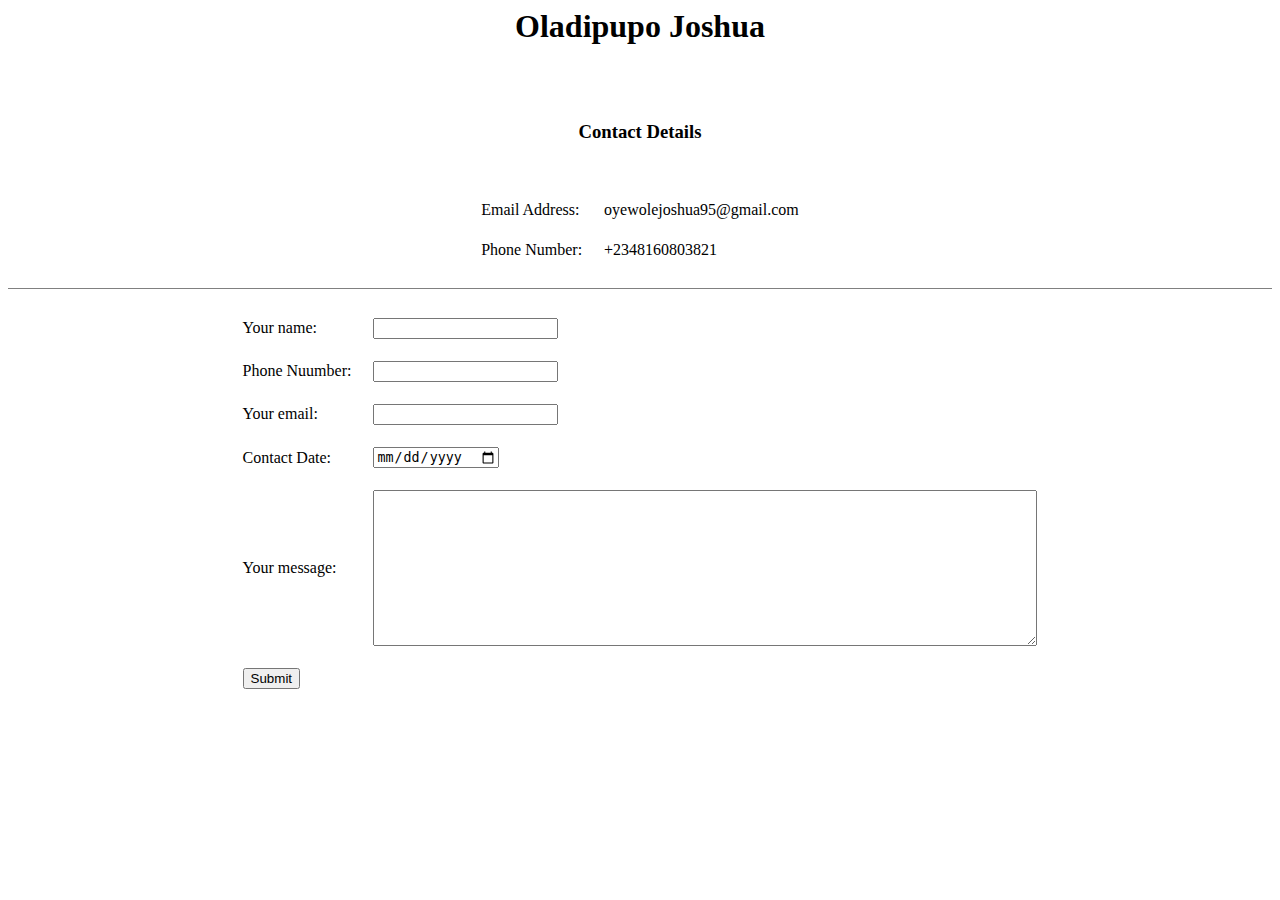
==== Contact-me.html @ d5330bb1 "ask" ====
<html>

<head>
  <meta charset="utf-8">
  <title>Designing My Website</title>
  <h1>
    <center>Oladipupo Joshua</center>
  </h1>
  <br>
  <br>
  <center>
    <p><h3>Contact Details</h3></p>
  <br>
  <table cellspacing="20">
    <tr>
    <td>Email Address:</td>
    <td>oyewolejoshua95@gmail.com</td>
    </tr>
    <tr>
    <td>Phone Number:</td>
    <td>+2348160803821</td>
    </tr>
  </table>
  </center>
  
  <hr size="1" noshade>
</head>

<body>
  <center>
  <form class action="mailto:oyewolejoshua95@gmail.com" method="post" enctype="text/plain">
    <table cellspacing="20">
    <tr>
      <td><label>Your name:</label></td>
      <td><input type="text" name="Your name" value""></td>
    </tr>
      <tr>
       <td><label>Phone Nuumber:</label></td>
      <td><input type="tel" name="Phone Number" value=""></td>
      </tr>
      <tr><td><label>Your email:</label></td>
        <td><input type="email" name="Your email" value""></td>
      </tr>
      <tr><td><label>Contact Date:</label></td>
        <td><input type="date" name="Contact date" value=""></td>
      </tr>
      <tr><td><label>Your message:</label></td>
        <td><textarea name="Your Message" rows="10" cols="80"></textarea></td>
      </tr>
      <tr><td><input type="submit" name=""></td>
      </tr>
    </table>
  </form>
    </center>
</body>

</html>
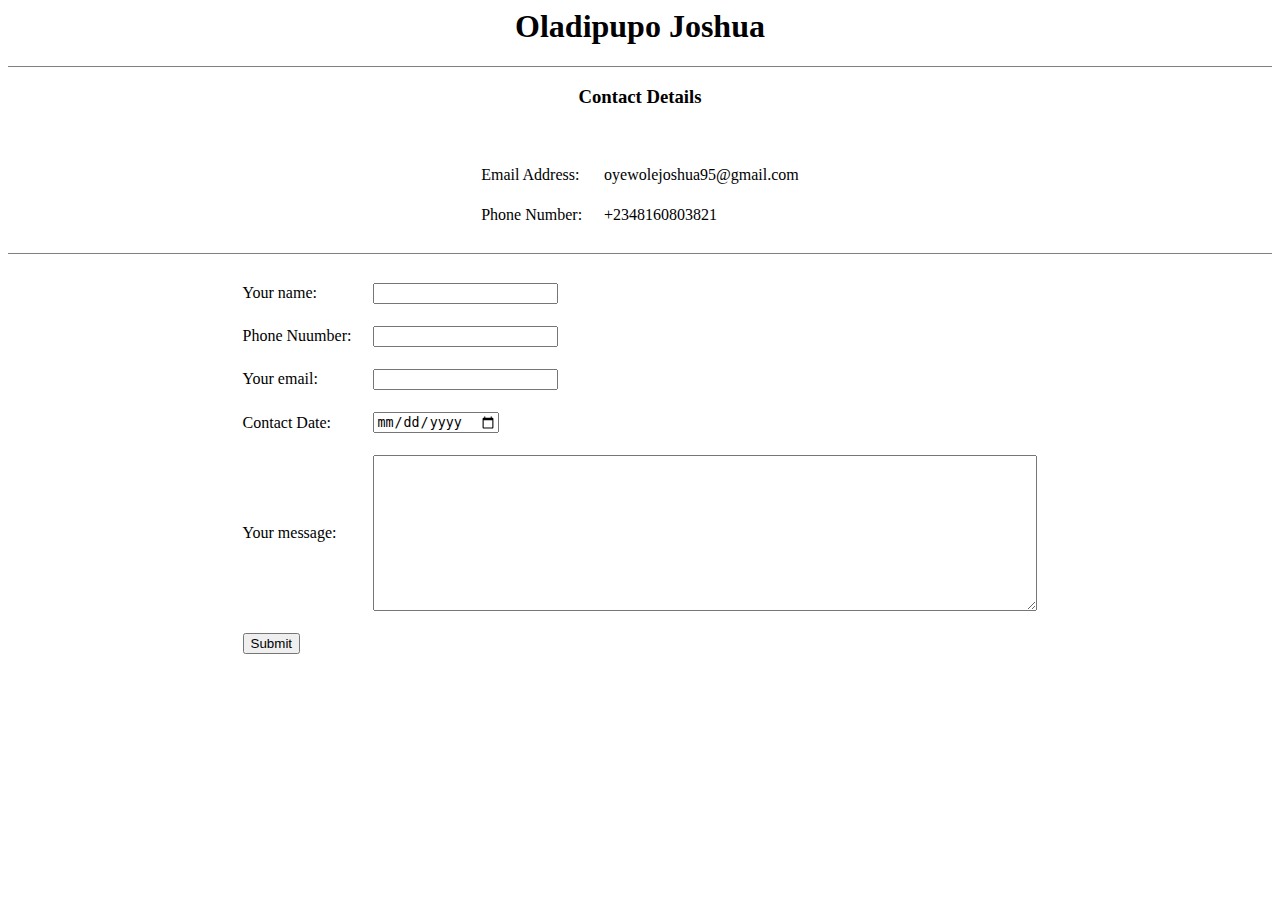
==== commit 4a22a34f: "new" ====
--- a/Contact-me.html
+++ b/Contact-me.html
@@ -6,8 +6,7 @@
   <h1>
     <center>Oladipupo Joshua</center>
   </h1>
-  <br>
-  <br>
+ <hr size="1" noshade>
   <center>
     <p><h3>Contact Details</h3></p>
   <br>
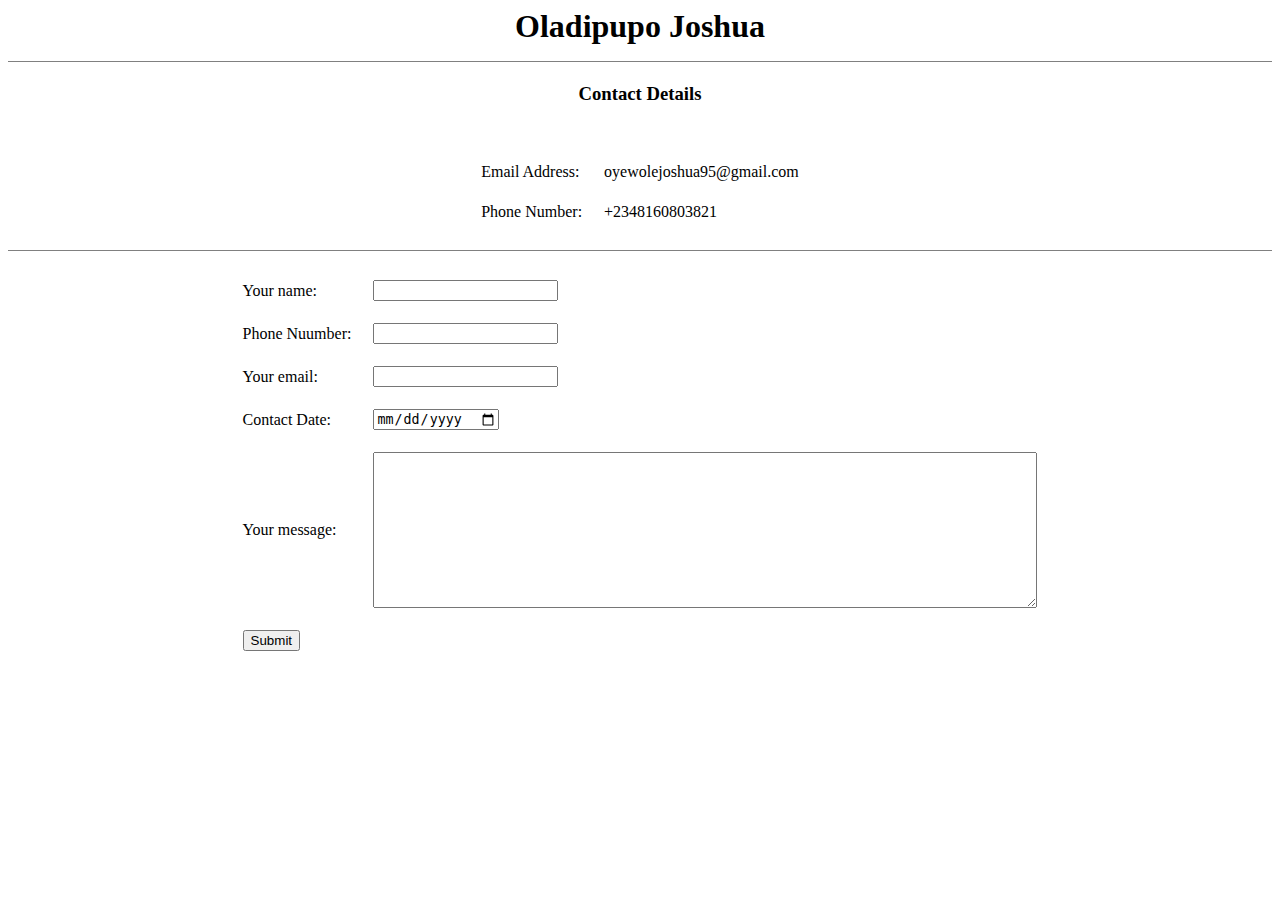
==== commit 310ec0f6: "save" ====
--- a/Contact-me.html
+++ b/Contact-me.html
@@ -5,8 +5,8 @@
   <title>Designing My Website</title>
   <h1>
     <center>Oladipupo Joshua</center>
+  <hr size="1" noshade>
   </h1>
- <hr size="1" noshade>
   <center>
     <p><h3>Contact Details</h3></p>
   <br>
@@ -21,7 +21,6 @@
     </tr>
   </table>
   </center>
-  
   <hr size="1" noshade>
 </head>
 
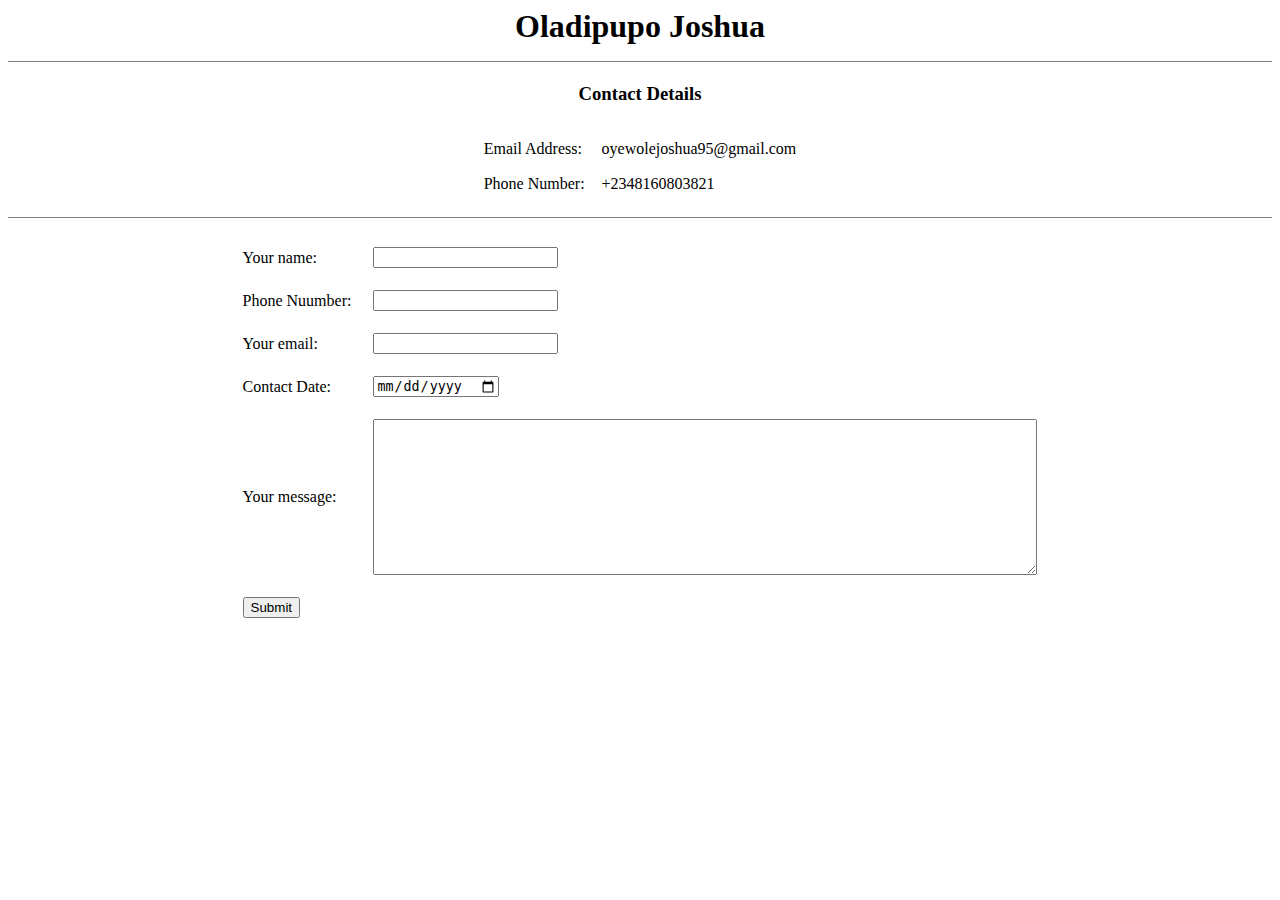
==== commit f7f80085: "save" ====
--- a/Contact-me.html
+++ b/Contact-me.html
@@ -7,10 +7,10 @@
     <center>Oladipupo Joshua</center>
   <hr size="1" noshade>
   </h1>
+  
   <center>
     <p><h3>Contact Details</h3></p>
-  <br>
-  <table cellspacing="20">
+  <table cellspacing="15">
     <tr>
     <td>Email Address:</td>
     <td>oyewolejoshua95@gmail.com</td>
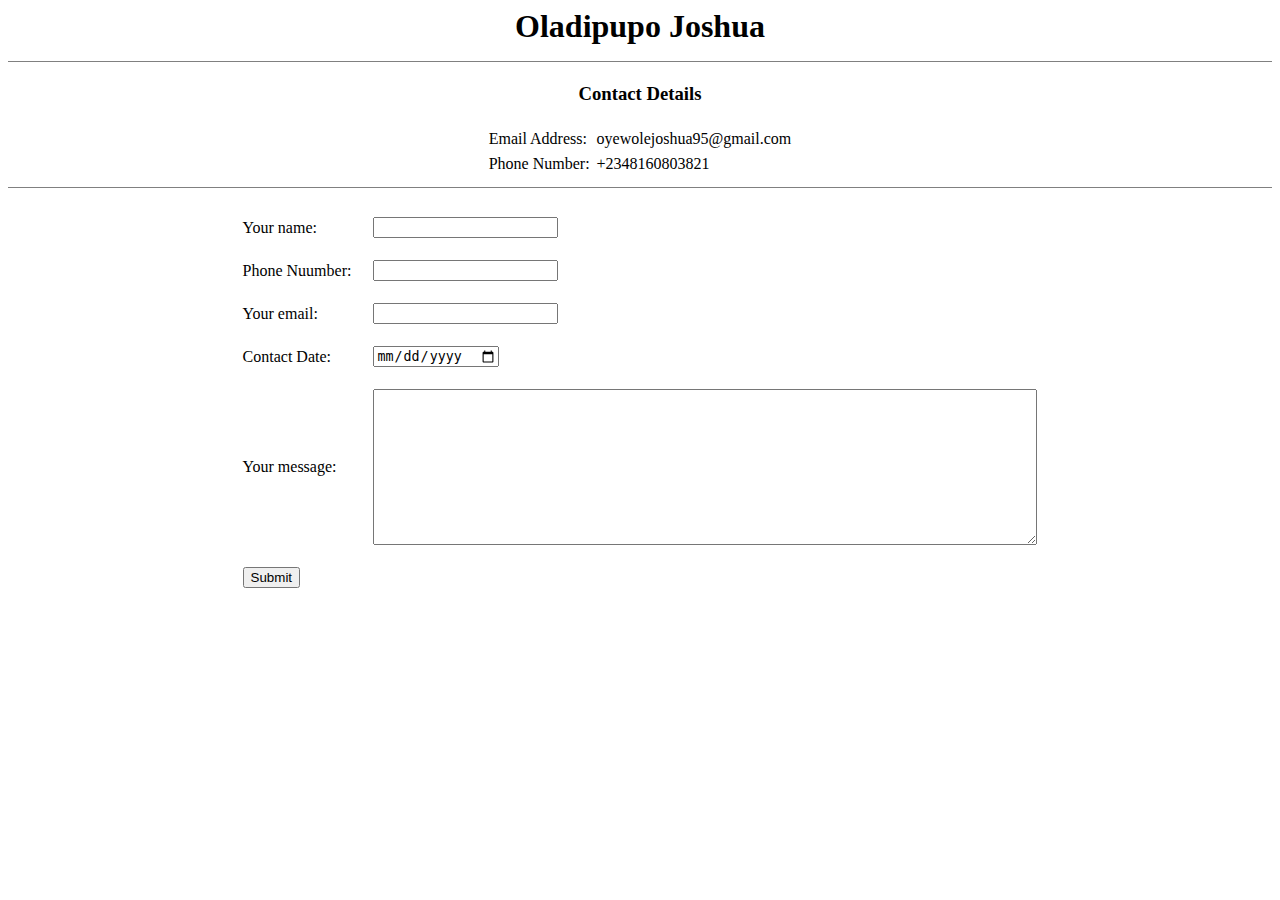
==== commit e7a67e40: "ask" ====
--- a/Contact-me.html
+++ b/Contact-me.html
@@ -10,7 +10,7 @@
   
   <center>
     <p><h3>Contact Details</h3></p>
-  <table cellspacing="15">
+  <table cellspacing="5">
     <tr>
     <td>Email Address:</td>
     <td>oyewolejoshua95@gmail.com</td>
@@ -20,8 +20,8 @@
     <td>+2348160803821</td>
     </tr>
   </table>
+   <hr size="1" noshade>
   </center>
-  <hr size="1" noshade>
 </head>
 
 <body>
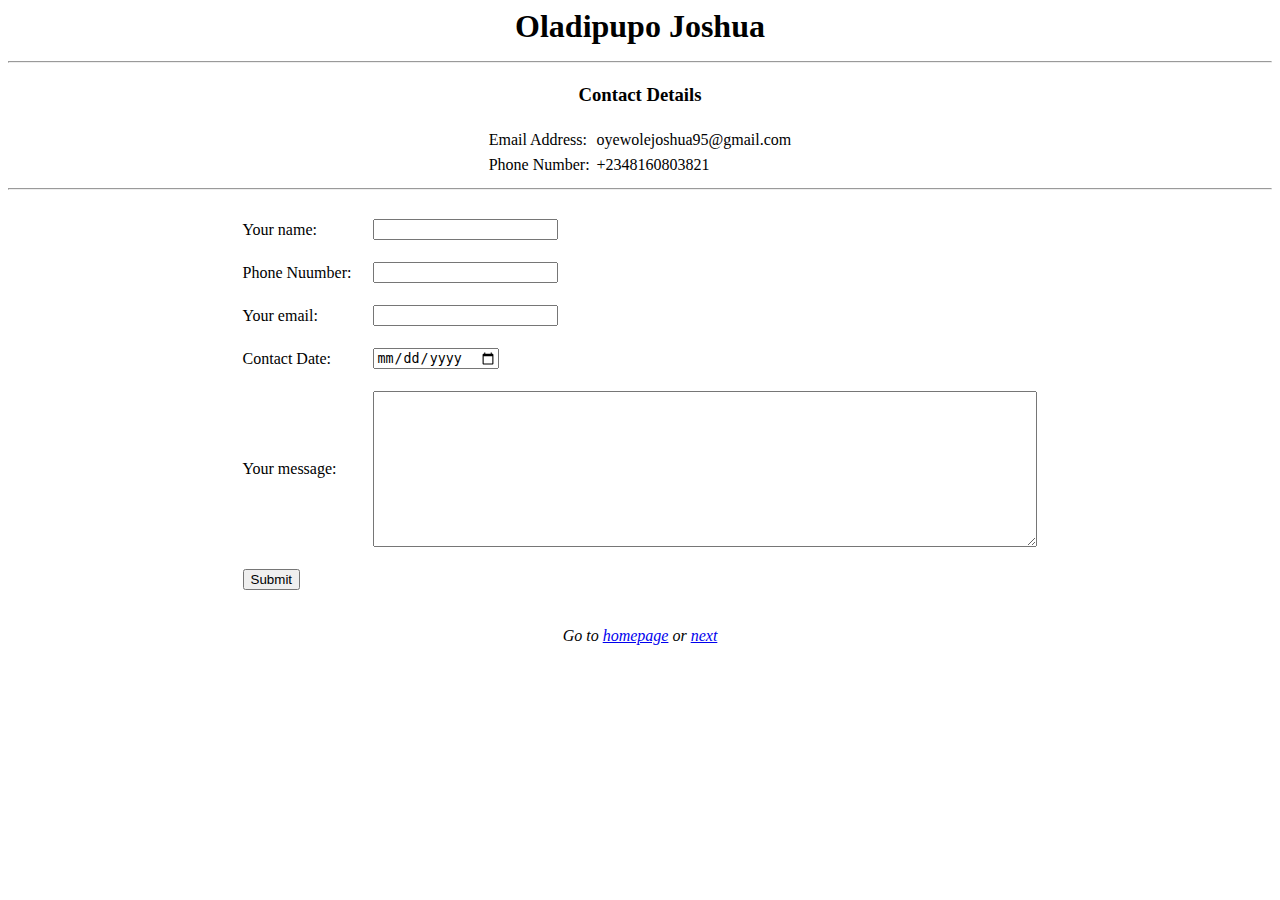
==== commit 6cb9d274: "contact me files updated" ====
--- a/Contact-me.html
+++ b/Contact-me.html
@@ -5,51 +5,60 @@
   <title>Designing My Website</title>
   <h1>
     <center>Oladipupo Joshua</center>
-  <hr size="1" noshade>
+    <hr>
   </h1>
-  
+<link rel="stylesheet" href="css/styles.css"/>
   <center>
-    <p><h3>Contact Details</h3></p>
-  <table cellspacing="5">
-    <tr>
-    <td>Email Address:</td>
-    <td>oyewolejoshua95@gmail.com</td>
-    </tr>
-    <tr>
-    <td>Phone Number:</td>
-    <td>+2348160803821</td>
-    </tr>
-  </table>
-   <hr size="1" noshade>
+    <p>
+    <h3>Contact Details</h3>
+    </p>
+    <table cellspacing="5">
+      <tr>
+        <td>Email Address:</td>
+        <td>oyewolejoshua95@gmail.com</td>
+      </tr>
+      <tr>
+        <td>Phone Number:</td>
+        <td>+2348160803821</td>
+      </tr>
+    </table>
+    <hr>
   </center>
 </head>
 
 <body>
   <center>
-  <form class action="mailto:oyewolejoshua95@gmail.com" method="post" enctype="text/plain">
-    <table cellspacing="20">
-    <tr>
-      <td><label>Your name:</label></td>
-      <td><input type="text" name="Your name" value""></td>
-    </tr>
-      <tr>
-       <td><label>Phone Nuumber:</label></td>
-      <td><input type="tel" name="Phone Number" value=""></td>
-      </tr>
-      <tr><td><label>Your email:</label></td>
-        <td><input type="email" name="Your email" value""></td>
-      </tr>
-      <tr><td><label>Contact Date:</label></td>
-        <td><input type="date" name="Contact date" value=""></td>
-      </tr>
-      <tr><td><label>Your message:</label></td>
-        <td><textarea name="Your Message" rows="10" cols="80"></textarea></td>
-      </tr>
-      <tr><td><input type="submit" name=""></td>
-      </tr>
-    </table>
-  </form>
-    </center>
+    <form class action="mailto:oyewolejoshua95@gmail.com" method="post" enctype="text/plain">
+      <table cellspacing="20">
+        <tr>
+          <td><label>Your name:</label></td>
+          <td><input type="text" name="Your name" value""></td>
+        </tr>
+        <tr>
+          <td><label>Phone Nuumber:</label></td>
+          <td><input type="tel" name="Phone Number" value=""></td>
+        </tr>
+        <tr>
+          <td><label>Your email:</label></td>
+          <td><input type="email" name="Your email" value""></td>
+        </tr>
+        <tr>
+          <td><label>Contact Date:</label></td>
+          <td><input type="date" name="Contact date" value=""></td>
+        </tr>
+        <tr>
+          <td><label>Your message:</label></td>
+          <td><textarea name="Your Message" rows="10" cols="80"></textarea></td>
+        </tr>
+        <tr>
+          <td><input type="submit" name=""></td>
+        </tr>
+      </table>
+    </form>
+    <p>
+      <em> Go to <a href="index.html">homepage</a> or <a href="hobbies.html">next</a></em>
+    </p>
+  </center>
 </body>
 
 </html>
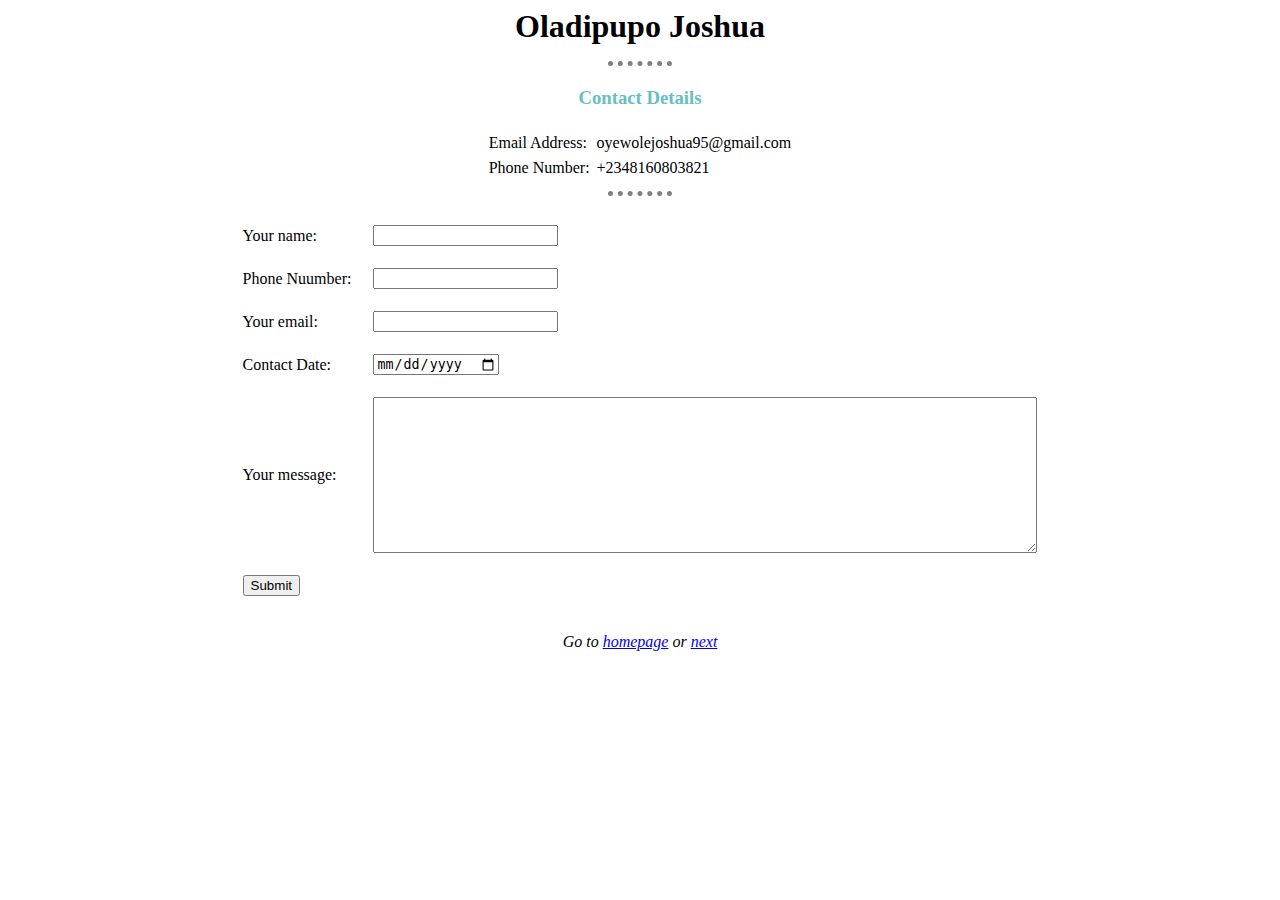
==== commit b19dd47f: "update" ====
--- a/Contact-me.html
+++ b/Contact-me.html
@@ -7,7 +7,7 @@
     <center>Oladipupo Joshua</center>
     <hr>
   </h1>
-<link rel="stylesheet" href="css/styles.css"/>
+<link rel="stylesheet" href="styles.css"/>
   <center>
     <p>
     <h3>Contact Details</h3>
--- a/styles.css
+++ b/styles.css
@@ -0,0 +1,19 @@
+body {
+  background-color: white;
+}
+
+h3 {
+  color:#66bfbf;
+}
+
+hr {
+  border-style: none;
+  border-top-style: dotted;
+  border-color: grey;
+  border-width: 5px;
+  width: 5%;
+}
+
+img {
+  height: 200px;
+}
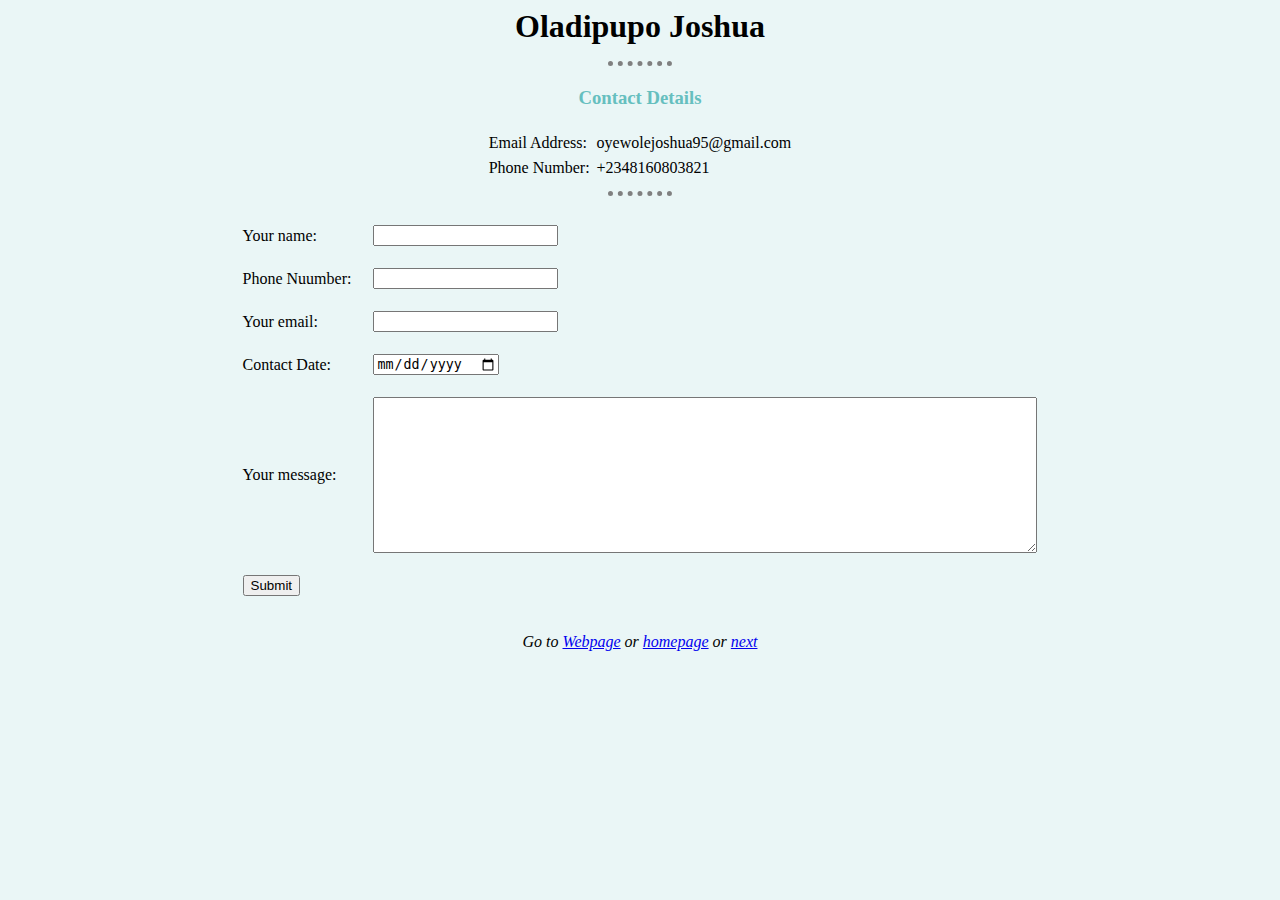
==== commit f36db431: "progress" ====
--- a/Contact-me.html
+++ b/Contact-me.html
@@ -56,7 +56,7 @@
       </table>
     </form>
     <p>
-      <em> Go to <a href="index.html">homepage</a> or <a href="hobbies.html">next</a></em>
+      <em> Go to <a href="https://realkooljosh.github.io/My-Website/">Webpage</a> or <a href="index.html">homepage</a> or <a href="hobbies.html">next</a></em>
     </p>
   </center>
 </body>
--- a/styles.css
+++ b/styles.css
@@ -1,5 +1,5 @@
 body {
-  background-color: white;
+  background-color: #EAF6F6;
 }
 
 h3 {
